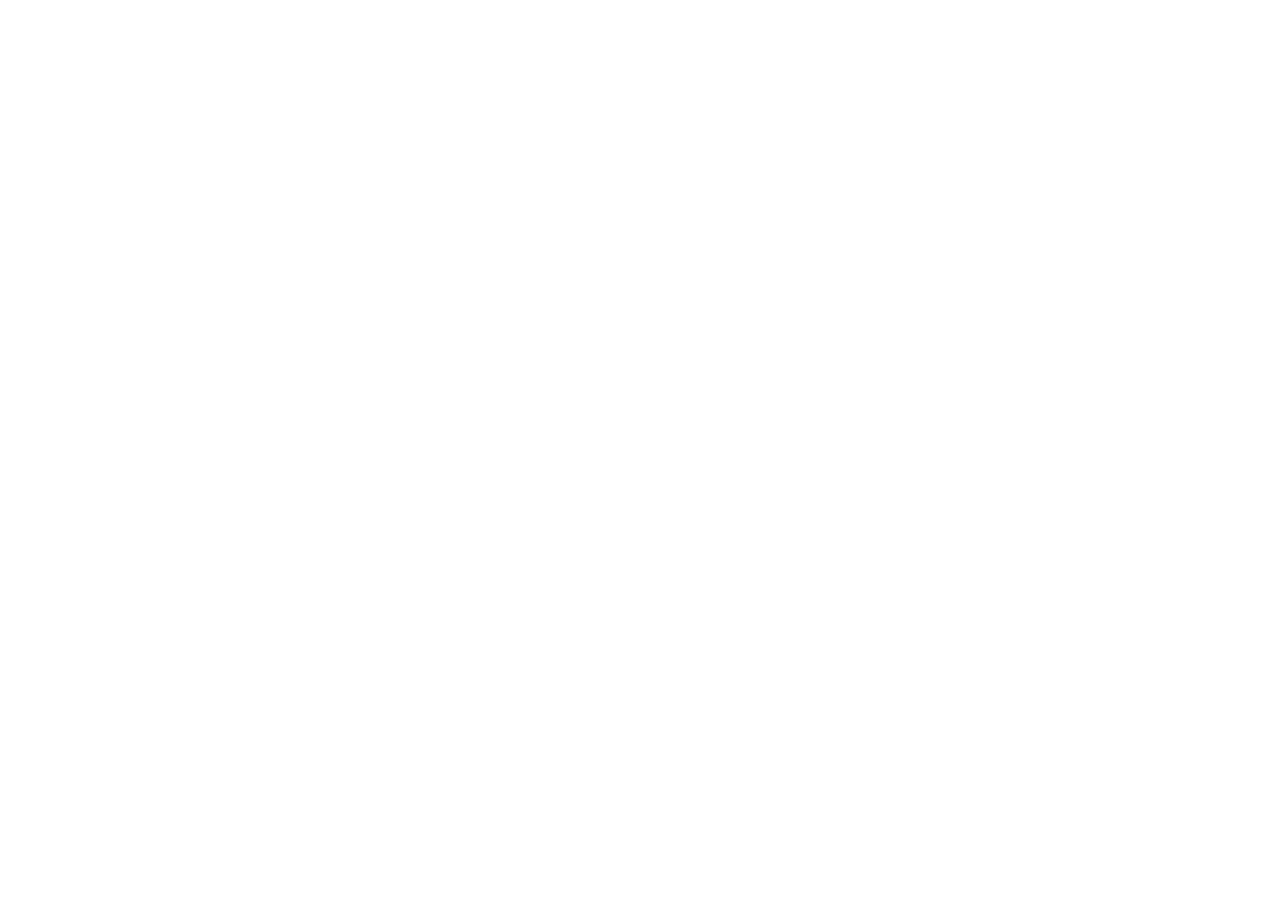
==== aboutme.html @ de9a0ee8 "Added two more pages and a more code on the home page" ====
<!DOCTYPE html>
<html lang="en">
<head>
    <meta charset="UTF-8">
    <meta name="viewport" content="width=device-width, initial-scale=1.0">
    <title>About Me</title>
</head>
<body>
    
</body>
</html>
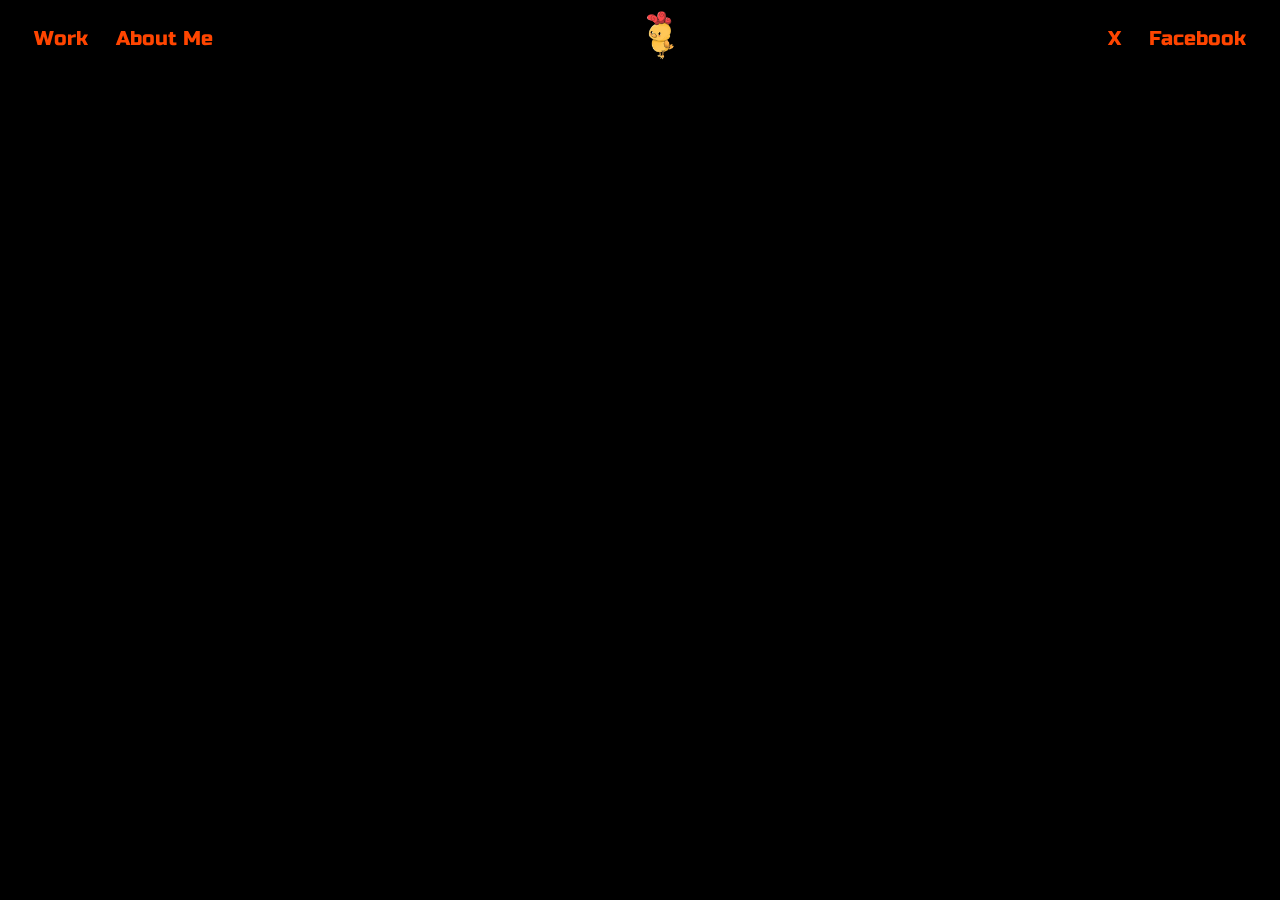
==== commit 9f0b043a: "Added the nav bar to the rest of the pages." ====
--- a/aboutme.html
+++ b/aboutme.html
@@ -4,8 +4,33 @@
     <meta charset="UTF-8">
     <meta name="viewport" content="width=device-width, initial-scale=1.0">
     <title>About Me</title>
+    <link rel="stylesheet" href="style.css">
 </head>
 <body>
-    
+    <section id="about-me-page">
+        <!-- Navigation - Make this clear -->
+        <div class="max-width">
+            <nav id="navigation">
+                <!-- Nav Menu -->
+                <div class="side-container">
+                    <section id="navigation-menu">
+                        <a class="headerbutton" href="work.html">Work</a>
+                        <a class="headerbutton" href="aboutme.html">About Me</a>
+                    </section>
+                </div>
+                <!-- Logo? Might not need that. Just used a hen for now -->
+                <section id="navigation-logo">
+                    <a href="index.html"><img src="Cute Hen.png" alt="" ></a>
+                </section>
+                <!-- Social Links -->
+                <div class="side-container">
+                    <section id="navigation-social">
+                        <a class="headerbutton" href="https://twitter.com/hen_weaver">X</a>
+                        <a class="headerbutton" href="https://www.facebook.com/henswift/">Facebook</a>
+                    </section>
+                </div>
+            </nav>
+        </div>   
+    </section>
 </body>
 </html>--- a/style.css
+++ b/style.css
@@ -0,0 +1,121 @@
+
+/* My Universal Styles
+Background Color - Black - #000000
+Text Color - Orange - #FF4500
+Link Hover Color - Coral
+*/
+
+/* Pulling in the self hosted font */
+@font-face {
+    font-family: 'Russo One';
+    src: url(RussoOne-Regular.ttf);
+}
+
+/* Setting the font size so that I can use the em */
+html {
+  font-size: 12px;
+  color: #FF4500;
+  font-family: 'Russo One';
+  background-color: #000000;
+}
+
+/* Styles for the entire site, aka html */
+html a {
+  color: #FF4500;
+  text-decoration: none;
+}
+
+html a:hover {
+  text-decoration: none;
+  color: coral;
+}
+
+/* CSS Reset */
+*, *::before, *::after {
+    box-sizing: border-box;
+    margin: 0;
+  }
+
+/* All Media Queries */
+
+/* Tablet */
+@media (min-width: 768px) {
+    html {
+      font-size: 16px;
+    }
+  }
+  
+  /* Desktop */
+  @media (min-width: 1024px) {
+    html {
+      font-size: 20px;
+    }
+  }
+
+
+
+/* Home Page */
+
+  /* Nav Bar */
+  #navigation {
+    display: flex;
+    padding: 0em 1em 0em 1em;
+    align-items: center;
+    max-width: 1300px;
+    margin: auto;
+  }
+
+  .max-width {
+    background: linear-gradient(to top, rgba(0, 0, 0, 0.7), rgba(0, 0, 0, 1));
+    position: fixed;
+    width: 100%;
+  }
+
+  .side-container {
+    flex-grow: 1;
+  }
+
+  #navigation-logo img {
+    height: 70px;
+    padding: 10px;
+  }
+
+  #navigation-logo {
+    width: 8em;
+    display: flex;
+    justify-content: center;
+    align-items: center;
+    margin: auto;
+  }
+
+  #navigation-social {
+    display: flex;
+    justify-content: flex-end;
+    align-items: center;
+    flex-grow: 1;
+  }
+
+  #navigation-menu {
+    display: flex;
+    align-items: center;
+    justify-content: flex-start;
+    flex-grow: 1;
+  }
+.headerbutton {
+  text-transform: capitalize;
+  padding: .2em;
+  margin: .5em;
+  font-size: 1em;
+}
+
+#header {
+  padding-top: 7em;
+}
+
+
+
+
+
+  #footer {
+    height: 4000px;
+  }
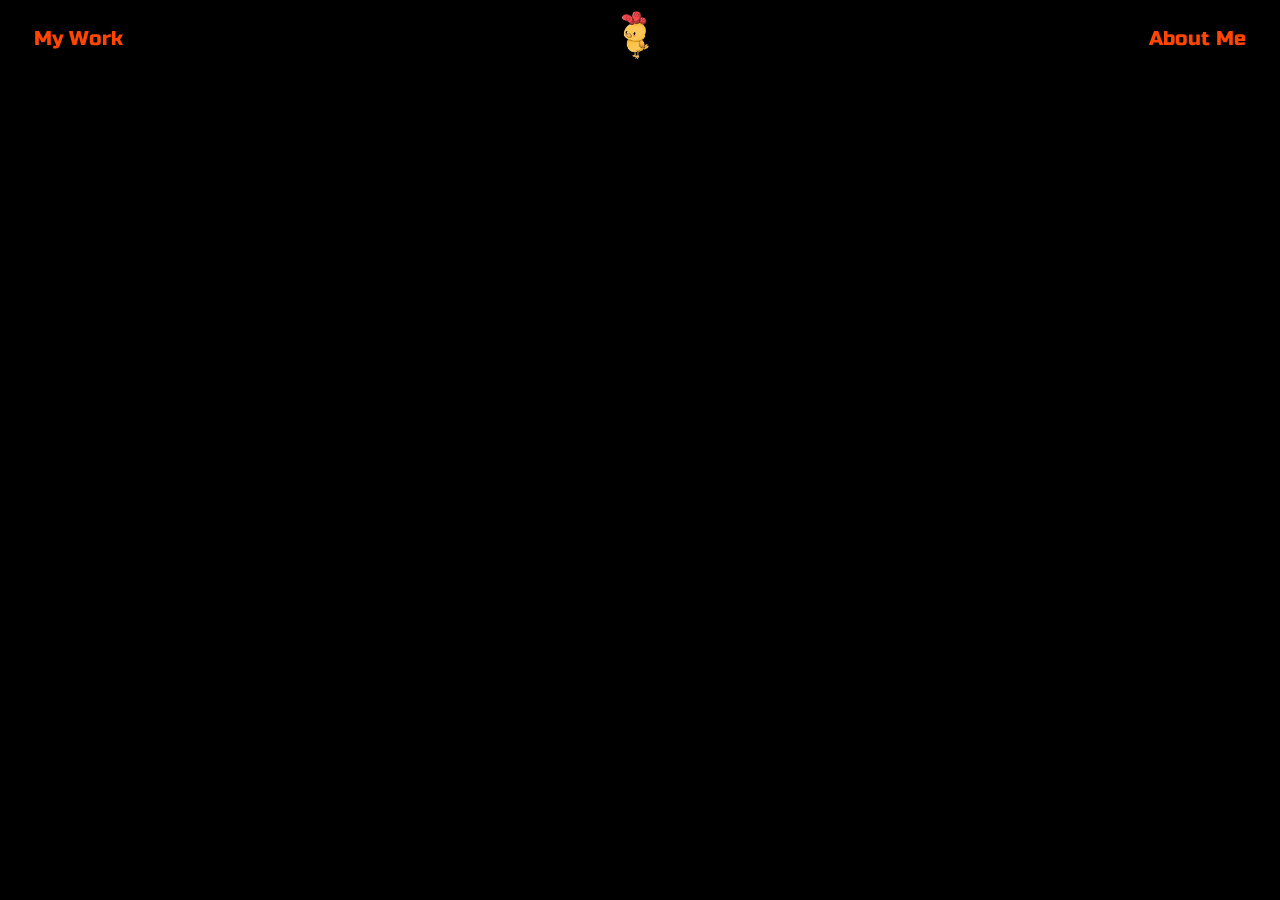
==== commit 5e196a1f: "Updated the header to only have two links." ====
--- a/aboutme.html
+++ b/aboutme.html
@@ -14,8 +14,7 @@
                 <!-- Nav Menu -->
                 <div class="side-container">
                     <section id="navigation-menu">
-                        <a class="headerbutton" href="work.html">Work</a>
-                        <a class="headerbutton" href="aboutme.html">About Me</a>
+                        <a class="headerbutton" href="work.html">My Work</a>
                     </section>
                 </div>
                 <!-- Logo? Might not need that. Just used a hen for now -->
@@ -25,12 +24,12 @@
                 <!-- Social Links -->
                 <div class="side-container">
                     <section id="navigation-social">
-                        <a class="headerbutton" href="https://twitter.com/hen_weaver">X</a>
-                        <a class="headerbutton" href="https://www.facebook.com/henswift/">Facebook</a>
+                        <a class="headerbutton" href="aboutme.html">About Me</a>
                     </section>
                 </div>
             </nav>
         </div>   
     </section>
+    
 </body>
 </html>--- a/style.css
+++ b/style.css
@@ -36,6 +36,82 @@
     margin: 0;
   }
 
+/* Home Page */
+  
+  /* Nav Bar */
+  #navigation {
+    display: flex;
+    padding: 0em 1em 0em 1em;
+    align-items: center;
+    max-width: 1300px;
+    margin: auto;
+    z-index: 50;
+  }
+  .max-width {
+    background: linear-gradient(to top, rgba(0, 0, 0, 0.7), rgba(0, 0, 0, 1));
+    position: fixed;
+    width: 100%;
+    z-index: 52;
+  }
+  .side-container {
+    flex-grow: 1;
+  }
+  #navigation-logo img {
+    height: 70px;
+    padding: 10px;
+  }
+  #navigation-logo {
+    width: 8em;
+    display: flex;
+    justify-content: center;
+    align-items: center;
+    margin: auto;
+  }
+  #navigation-social {
+    display: flex;
+    justify-content: flex-end;
+    align-items: center;
+    flex-grow: 1;
+  }
+  #navigation-menu {
+    display: flex;
+    align-items: center;
+    justify-content: flex-start;
+    flex-grow: 1;
+  }
+  .headerbutton {
+    text-transform: capitalize;
+    padding: .2em;
+    margin: .5em;
+    font-size: 1em;
+    }
+
+  /* Hero Text aka H1 */
+  #header {
+    padding: 8em 1em 0em 1em;
+    display: flex;
+    flex-direction: column;  
+  }
+  #hero-txt {
+    font-size: 2.8em;
+  }
+  #hero-image {
+    padding: 5em 0em 5em 0em;
+    display: flex;
+    justify-content: center;
+  }
+  #hero-image img {
+    height: 20em;
+    border-radius: 50%;
+    filter: grayscale(100%);
+    z-index: 1;
+  }
+  .window-width {
+    display: flex;
+    justify-content: center;
+  }
+
+
 /* All Media Queries */
 
 /* Tablet */
@@ -50,71 +126,15 @@
     html {
       font-size: 20px;
     }
+    #header {
+        max-width: 1300px;
+        flex-direction: row;
+        padding: 8em 1em 5em 1em;
+    }
+    #hero-image {
+      padding: 0;
+    }
   }
-
-
-
-/* Home Page */
-
-  /* Nav Bar */
-  #navigation {
-    display: flex;
-    padding: 0em 1em 0em 1em;
-    align-items: center;
-    max-width: 1300px;
-    margin: auto;
-  }
-
-  .max-width {
-    background: linear-gradient(to top, rgba(0, 0, 0, 0.7), rgba(0, 0, 0, 1));
-    position: fixed;
-    width: 100%;
-  }
-
-  .side-container {
-    flex-grow: 1;
-  }
-
-  #navigation-logo img {
-    height: 70px;
-    padding: 10px;
-  }
-
-  #navigation-logo {
-    width: 8em;
-    display: flex;
-    justify-content: center;
-    align-items: center;
-    margin: auto;
-  }
-
-  #navigation-social {
-    display: flex;
-    justify-content: flex-end;
-    align-items: center;
-    flex-grow: 1;
-  }
-
-  #navigation-menu {
-    display: flex;
-    align-items: center;
-    justify-content: flex-start;
-    flex-grow: 1;
-  }
-.headerbutton {
-  text-transform: capitalize;
-  padding: .2em;
-  margin: .5em;
-  font-size: 1em;
-}
-
-#header {
-  padding-top: 7em;
-}
-
-
-
-
 
   #footer {
     height: 4000px;
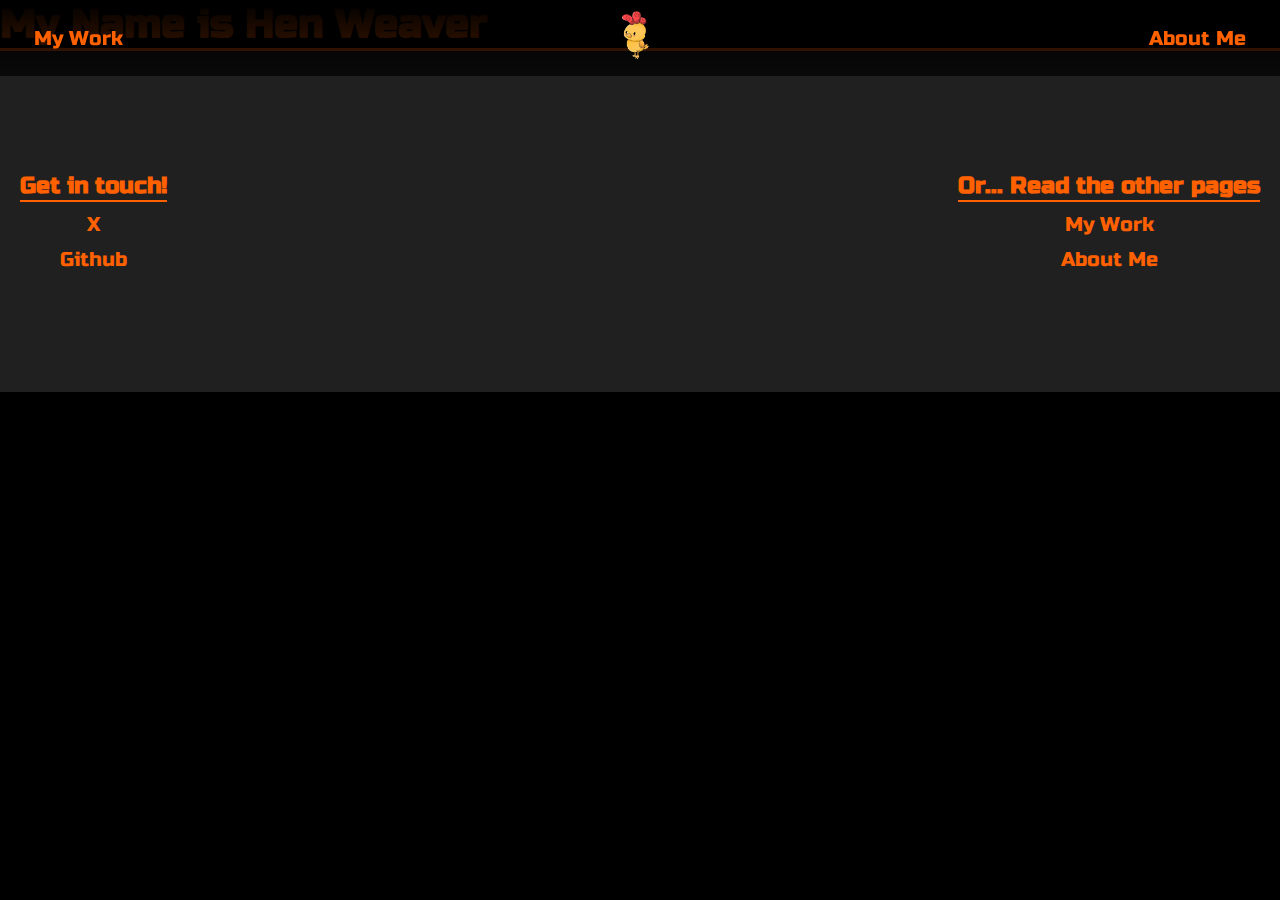
==== commit ff3f4b9a: "Added more code and put the footer on every page" ====
--- a/aboutme.html
+++ b/aboutme.html
@@ -30,6 +30,29 @@
             </nav>
         </div>   
     </section>
-    
+    <main>
+        <section>
+            <div id="h1">
+                <H1>My Name is Hen Weaver</H1>
+            </div>
+        </section>
+    </main>
+            <!-- Footer Starts Here -->
+            <div class="window-4-width">
+                <footer id="footer">
+                    <!-- Socials -->
+                    <section id="footer-socials"> 
+                        <h3 id="footer-h1">Get in touch!</h3>   
+                        <a class="footer-button" href="https://twitter.com/hen_weaver" target="_blank">X</a>
+                        <a class="footer-button" href="https://github.com/henswift" target="_blank">Github</a>
+                    </section>
+                    <!-- Menu -->
+                    <section id="menu-section">
+                        <h3 id="footer-h1">Or... Read the other pages</h3>
+                        <a class="footer-button" href="work.html">My Work</a>
+                        <a class="footer-button" href="aboutme.html">About Me</a>
+                    </section>
+                </footer>
+            </div>
 </body>
 </html>--- a/style.css
+++ b/style.css
@@ -1,7 +1,8 @@
 
 /* My Universal Styles
 Background Color - Black - #000000
-Text Color - Orange - #FF4500
+Secondary Background Color - #202020
+Text Color - Orange - #ff6101
 Link Hover Color - Coral
 */
 
@@ -14,14 +15,14 @@
 /* Setting the font size so that I can use the em */
 html {
   font-size: 12px;
-  color: #FF4500;
+  color: #ff6101;
   font-family: 'Russo One';
   background-color: #000000;
 }
 
 /* Styles for the entire site, aka html */
 html a {
-  color: #FF4500;
+  color: #ff6101;
   text-decoration: none;
 }
 
@@ -41,7 +42,7 @@
   /* Nav Bar */
   #navigation {
     display: flex;
-    padding: 0em 1em 0em 1em;
+    padding: 0rem 1rem 0rem 1rem;
     align-items: center;
     max-width: 1300px;
     margin: auto;
@@ -61,7 +62,7 @@
     padding: 10px;
   }
   #navigation-logo {
-    width: 8em;
+    width: 8rem;
     display: flex;
     justify-content: center;
     align-items: center;
@@ -81,27 +82,27 @@
   }
   .headerbutton {
     text-transform: capitalize;
-    padding: .2em;
-    margin: .5em;
-    font-size: 1em;
+    padding: .2rem;
+    margin: .5rem;
+    font-size: 1rem;
     }
 
   /* Hero Text aka H1 */
   #header {
-    padding: 8em 1em 0em 1em;
+    padding: 8rem 1rem 0rem 1rem;
     display: flex;
     flex-direction: column;  
   }
   #hero-txt {
-    font-size: 2.8em;
+    font-size: 2.8rem;
   }
   #hero-image {
-    padding: 5em 0em 5em 0em;
+    padding: 5rem 0rem 5rem 0rem;
     display: flex;
     justify-content: center;
   }
   #hero-image img {
-    height: 20em;
+    height: 20rem;
     border-radius: 50%;
     filter: grayscale(100%);
     z-index: 1;
@@ -111,6 +112,100 @@
     justify-content: center;
   }
 
+  /* Read More about me section */
+  #about-me {
+    display: flex;
+    flex-direction: column-reverse;
+    padding: 5rem 1rem 5rem 1rem;
+    align-items: center;
+    max-width: 1300px;
+    margin: auto;
+    gap: 2rem;
+  }
+  #about-me-button {
+    flex: 1;
+    display: flex;
+    justify-content: center;
+    align-items: center;
+  }
+  #about-me-button a {
+    padding: .3rem 1rem .3rem 1rem;
+    background-color: #000000;
+    transition: transform 0.3s ease;
+    border-radius: 3px;
+  }
+  #about-me-button a:hover {
+    transform: scale(1.1);
+    border: solid 1px coral;
+  }
+  #about-me-txt {
+    flex: 1;
+    justify-content: center;
+  }
+  .window-2-width {
+    background-color: #333333;
+  }
+
+  /* See My work Section */
+  #my-work {
+    display: flex;
+    flex-direction: column;
+    padding: 5rem 1rem 5rem 1rem;
+    align-items: center;
+    max-width: 1300px;
+    margin: auto;
+    gap: 2rem;
+  }
+  #my-work-link {
+    flex: 1;
+    display: flex;
+    justify-content: center;
+    align-items: center;
+  }
+  #my-work-link a {
+    padding: .3rem 1rem .3rem 1rem;
+    background-color: #202020;
+    transition: transform 0.3s ease;
+    border-radius: 3px;
+  }
+  #my-work-link a:hover {
+    transform: scale(1.1);
+    border: solid 1px coral;
+  }
+
+  /* Footer */
+  #footer {
+    display: flex;
+    flex-direction: column;
+    padding: 5rem 1rem 5rem 1rem;
+    align-items: center;
+    max-width: 1300px;
+    margin: auto;
+    gap: 2rem;
+    border-top: solid 3px #ff6101;
+  }
+  .window-4-width {
+    background-color: #202020;
+  }
+  #footer-socials {
+    padding: 1rem 0rem 1rem 0rem;
+    display: flex;
+    flex-direction: column;
+    gap: .5rem;
+    justify-content: center;
+    align-items: center;
+  }
+  #footer-h1 {
+    border-bottom: solid 2px #ff6101;
+  }
+  #menu-section {
+    padding: 1rem 0rem 1rem 0rem;
+    display: flex;
+    flex-direction: column;
+    gap: .5rem;
+    justify-content: center;
+    align-items: center;
+  }
 
 /* All Media Queries */
 
@@ -118,6 +213,17 @@
 @media (min-width: 768px) {
     html {
       font-size: 16px;
+    }
+    #about-me {
+      flex-direction: row;
+    }
+    #my-work {
+      flex-direction: row;
+    }
+    #footer {
+      flex-direction: row;
+      justify-content: space-between;
+      align-items: center;
     }
   }
   
@@ -129,13 +235,24 @@
     #header {
         max-width: 1300px;
         flex-direction: row;
-        padding: 8em 1em 5em 1em;
+        padding: 8rem 1rem 5rem 1rem;
+    }
+    #hero-txt {
+      padding-right: 4rem;
     }
     #hero-image {
       padding: 0;
     }
-  }
-
-  #footer {
-    height: 4000px;
-  }
+    #about-me {
+      flex-direction: row;
+    }
+    #my-work {
+      flex-direction: row;
+    }
+    #footer {
+      flex-direction: row;
+      justify-content: space-between;
+      align-items: center;
+    }
+  }
+
